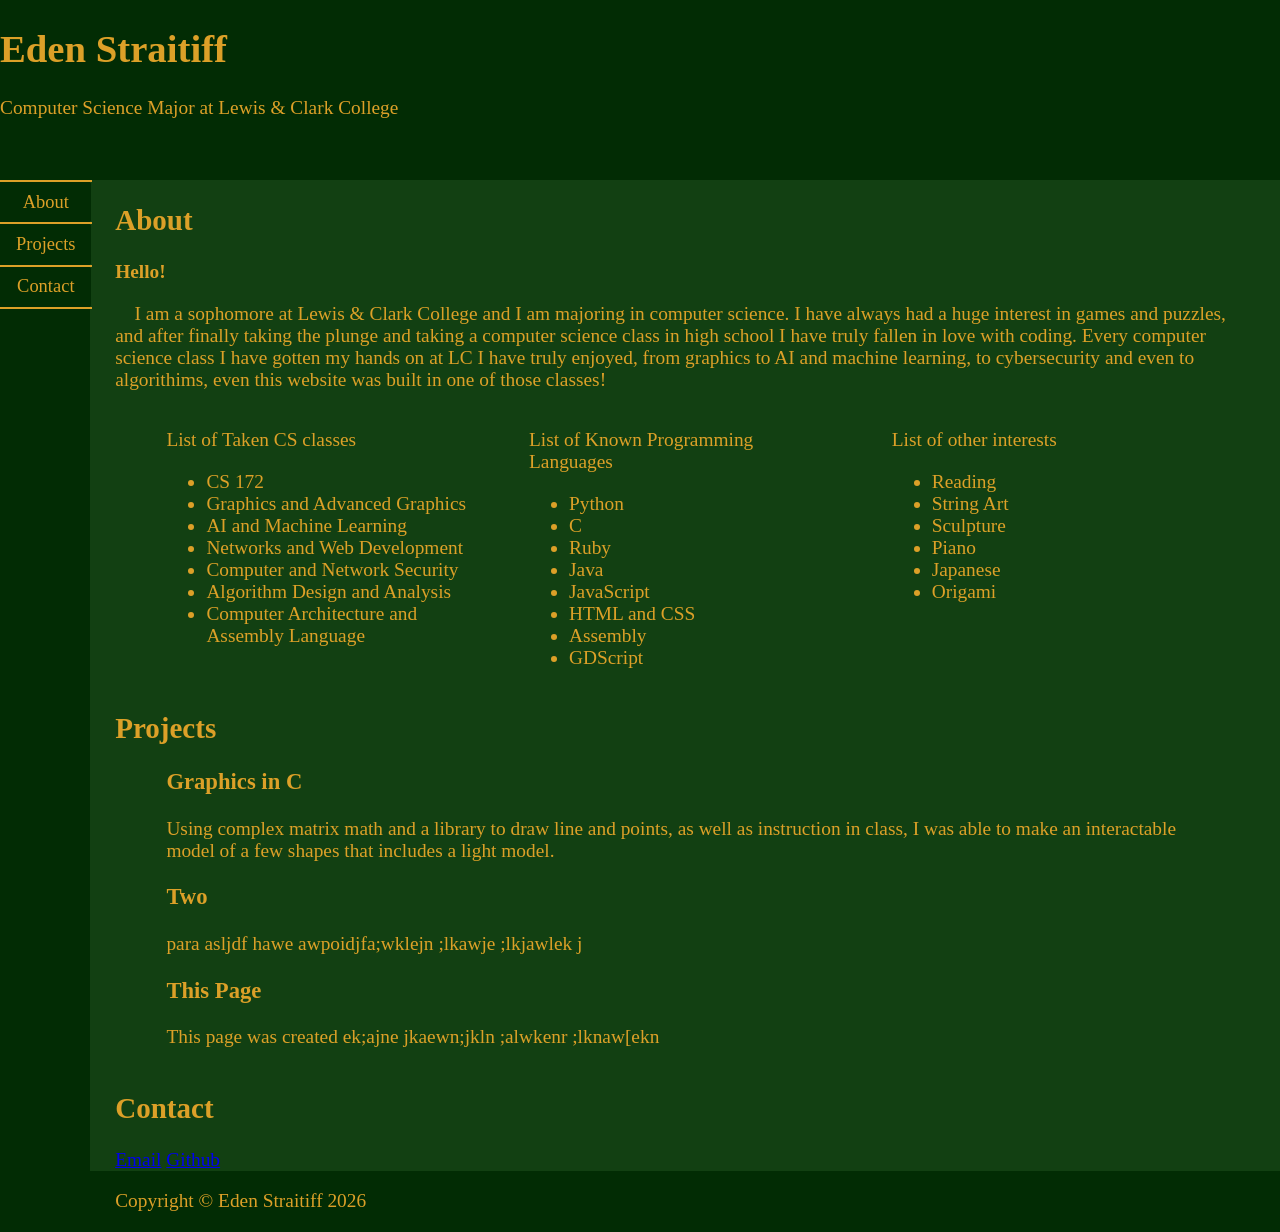
==== public/index.html @ 487029e6 "button hover color" ====
<!DOCTYPE html>
<html lang="en">
<head>
    <meta charset="UTF-8">
    <title>Eden Straitiff</title>
    <link rel="stylesheet" href="styles.css">
</head>
<body>
    <div class="flex_top_bottom">
        <header>
            <h1>Eden Straitiff</h1>
            <p>Computer Science Major at Lewis &amp; Clark College</p>
        </header>
        <div class="columns">
            <nav>
                <table>
                    <tr>
                        <td><a href="#about"><button class="a_button" type="button">About</button></a></td>
                    </tr>
                    <tr>
                        <td><a href="#projects"><button class="a_button" type="button">Projects</button></a></td>
                    </tr>
                    <tr>
                        <td><a href="#contact"><button class="a_button" type="button">Contact</button></a></td>
                    </tr>
                </table>
            </nav>
            <main class="scrolling_body">
                <div id="about">
                    <h2>About</h2>
                    <p><strong>Hello!</strong></p>
                    <p>&emsp;I am a sophomore at Lewis &amp; Clark College and I am majoring in computer science.
                        I have always had a huge interest in games and puzzles, and after finally taking
                        the plunge and taking a computer science class in high school I have truly fallen
                        in love with coding. Every computer science class I have gotten my hands on at LC
                        I have truly enjoyed, from graphics to AI and machine learning, to cybersecurity
                        and even to algorithims, even this website was built in one of those classes! </p>
                    <div class="about_lists">
                        <div>
                            <p>List of Taken CS classes</p>
                            <ul>
                                <li>CS 172</li>
                                <li>Graphics and Advanced Graphics</li>
                                <li>AI and Machine Learning</li>
                                <li>Networks and Web Development</li>
                                <li>Computer and Network Security</li>
                                <li>Algorithm Design and Analysis</li>
                                <li>Computer Architecture and Assembly Language</li>
                            </ul>
                        </div>
                        <div>
                            <p>List of Known Programming Languages</p>
                            <ul>
                                <li>Python</li>
                                <li>C</li>
                                <li>Ruby</li>
                                <li>Java</li>
                                <li>JavaScript</li>
                                <li>HTML and CSS</li>
                                <li>Assembly</li>
                                <li>GDScript</li>
                            </ul>
                        </div>
                        <div>
                            <p>List of other interests</p>
                            <ul>
                                <li>Reading</li>
                                <li>String Art</li>
                                <li>Sculpture</li>
                                <li>Piano</li>
                                <li>Japanese</li>
                                <li>Origami</li>
                            </ul>
                        </div>
                    </div>
                </div>
                <div id="projects">
                    <h2>Projects</h2>
                    <div class="grid">
                        <div>
                            <h3>Graphics in C</h3>
                            <p>Using complex matrix math and a library to draw line and points, as well as instruction in class, I was able to make an interactable model of a few shapes that includes a light model.</p>
                        </div>
                        <div>
                            <h3>Two</h3>
                            <p>para asljdf hawe awpoidjfa;wklejn ;lkawje ;lkjawlek j</p>
                        </div>
                        <div>
                            <h3>This Page</h3>
                            <p>This page was created  ek;ajne jkaewn;jkln ;alwkenr ;lknaw[ekn</p>
                        </div>
                    </div>
                </div>
                <div id="contact">
                    <h2>Contact</h2>
                    <a href="mailto:dummyemail@email.com">Email</a>
                    <a href="https://github.com/Edenmew">Github</a>
                </div>
                <div id="footer">
                    <p>Copyright &copy; Eden Straitiff 2026</p>
                </div>
            </main>
        </div>
    </div>
</body>
</html>
<!--
 <button onclick="showMessage()">clickme</button>
  <script rel="script" src="script.js"></script>
  -->
---- public/styles.css ----
:root {
    --header_height: 20vh;
    --outer_background_color: #022C04;
    --inner_background_color: #124012;
    --text_color: #DCA028;
}

html, body {
    min-height: 100vh;
    background-color: var(--outer_background_color);
    color: var(--text_color);
    scroll-padding-top: var(--header_height);
    margin: 0;
    overscroll-behavior: none;
    font-family:  "Times New Roman", Times, serif;
    font-size: 1.1rem;
}

.flex_top_bottom {
    display: flex;
    flex-direction: column;
}

header {
    position: sticky;
    top: 0;
    min-height: var(--header_height);
    background-color: var(--outer_background_color);
    margin: 0;
    padding: 0;
    z-index: 5;
}

.columns {
    margin: 0;
    padding: 0;
    display: flex;
}

nav {
    position: sticky;
    width: 7vw;
    top: calc(var(--header_height));
    height: calc(100vh - var(--header_height));
    background-color: var(--outer_background_color);
}

nav > table {
    border-collapse: collapse;
}

td {
    width: 7vw;
    height: 3vw;
    border-width: 2px 0px 2px;
    border-style: solid;
    border-color: var(--text_color);
    text-align: center;
}

.a_button {
    width: 7vw;
    height: 3vw;
    font-size: 1.05rem;
    font-family: "Times New Roman", Times, serif;
    background-color: var(--outer_background_color);
    cursor: pointer;
    border: none;
    color: var(--text_color);
}

.a_button:hover {
    background-color: #044E08;
}

.scrolling_body {
    flex: 1;
    display: flex;
    flex-direction: column;
    background-color: var(--inner_background_color);
}

.scrolling_body div {
    padding: 0 2vw;
    flex: 1;
}

.about_lists {
    display: flex;
    flex-direction: row;
    justify-content: space-around;
}

#footer {
    background-color: var(--outer_background_color);
}
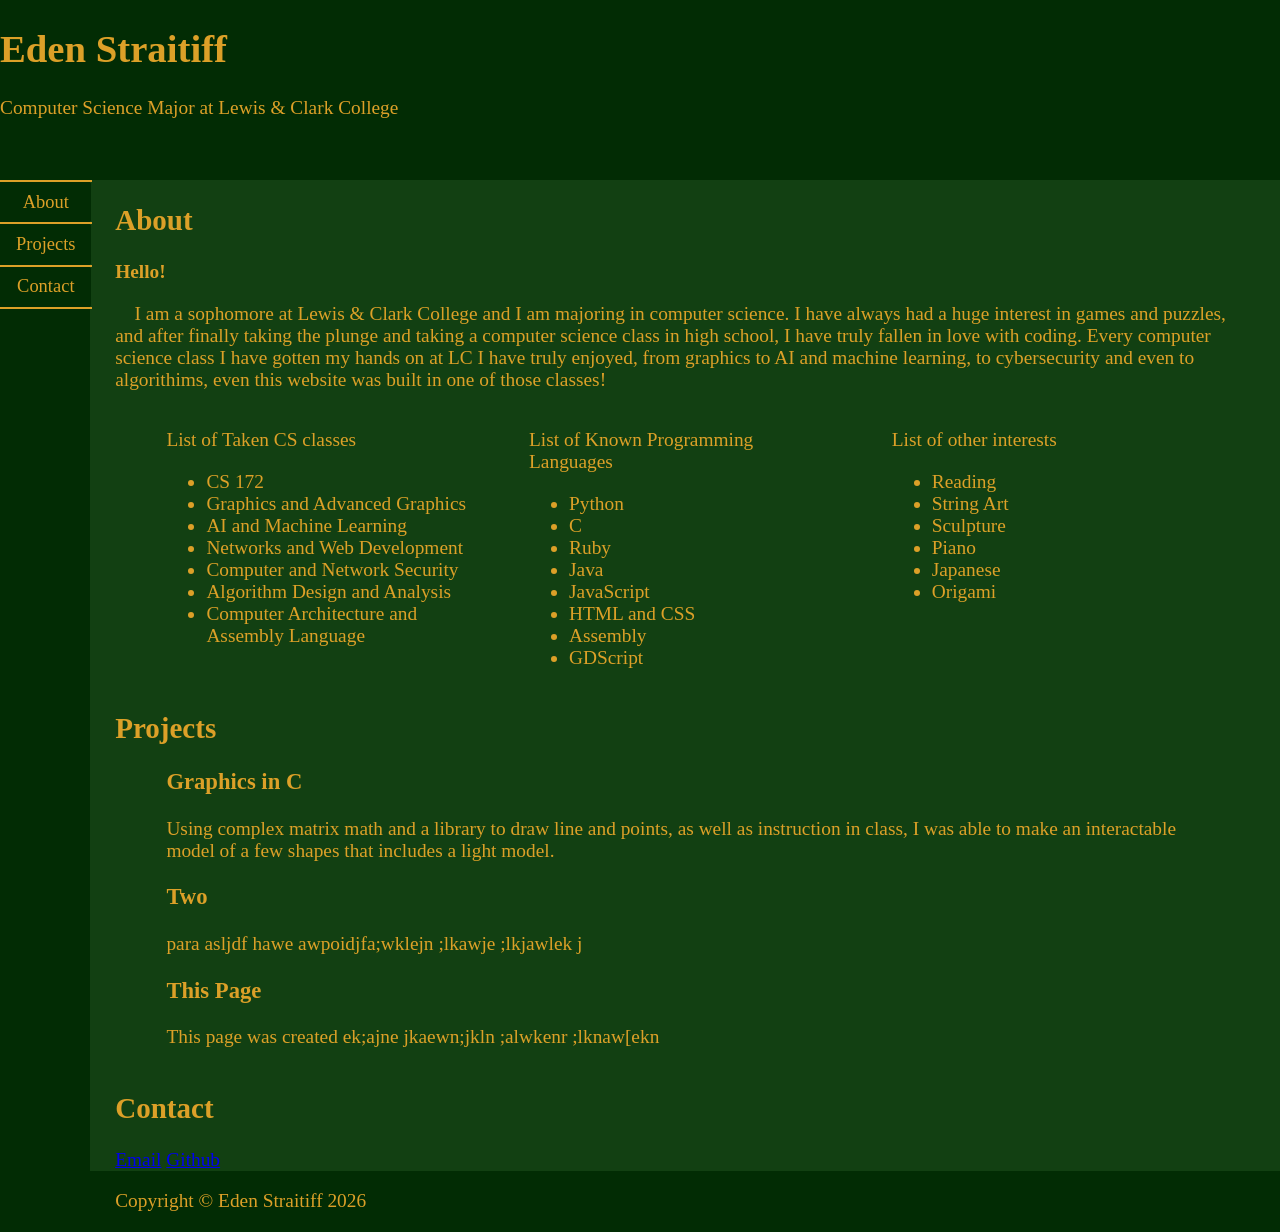
==== commit fd160d81: "comma" ====
--- a/public/index.html
+++ b/public/index.html
@@ -31,7 +31,7 @@
                     <p><strong>Hello!</strong></p>
                     <p>&emsp;I am a sophomore at Lewis &amp; Clark College and I am majoring in computer science.
                         I have always had a huge interest in games and puzzles, and after finally taking
-                        the plunge and taking a computer science class in high school I have truly fallen
+                        the plunge and taking a computer science class in high school, I have truly fallen
                         in love with coding. Every computer science class I have gotten my hands on at LC
                         I have truly enjoyed, from graphics to AI and machine learning, to cybersecurity
                         and even to algorithims, even this website was built in one of those classes! </p>
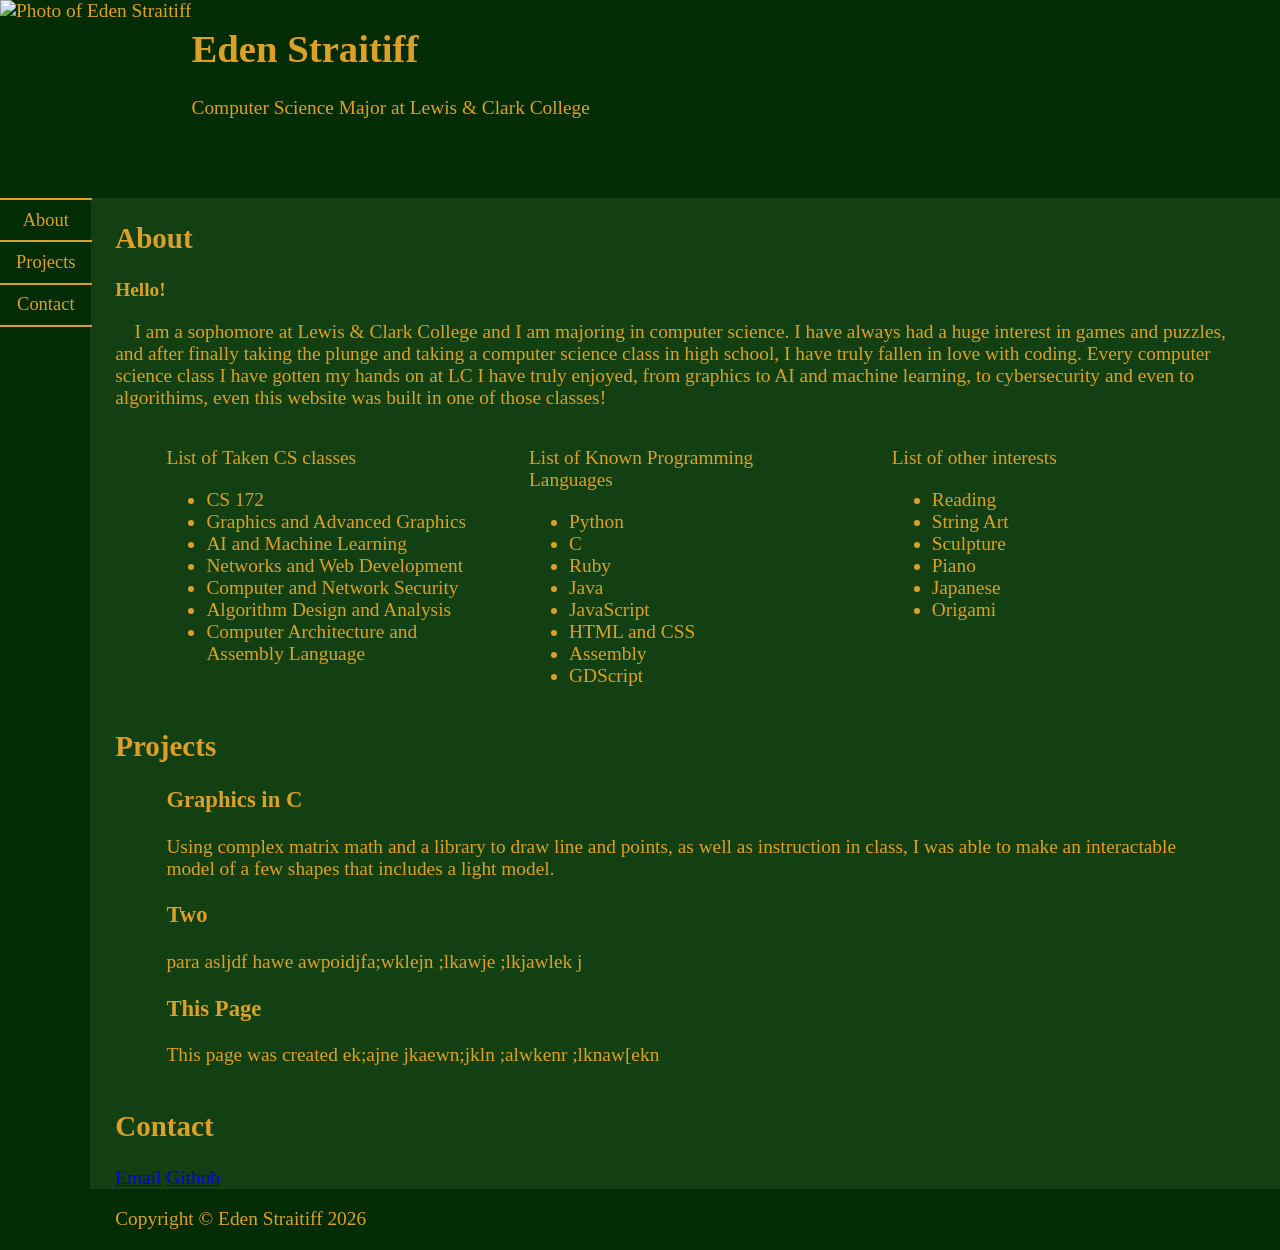
==== commit cd4d9e46: "Added image and formatted it" ====
--- a/public/index.html
+++ b/public/index.html
@@ -8,6 +8,7 @@
 <body>
     <div class="flex_top_bottom">
         <header>
+            <img src="images/Eden_Straitiff.jpg" alt="Photo of Eden Straitiff">
             <h1>Eden Straitiff</h1>
             <p>Computer Science Major at Lewis &amp; Clark College</p>
         </header>
--- a/public/styles.css
+++ b/public/styles.css
@@ -1,5 +1,5 @@
 :root {
-    --header_height: 20vh;
+    --header_height: 22vh;
     --outer_background_color: #022C04;
     --inner_background_color: #124012;
     --text_color: #DCA028;
@@ -29,6 +29,11 @@
     margin: 0;
     padding: 0;
     z-index: 5;
+}
+
+header > img {
+    height: 22vh;
+    float: left;
 }
 
 .columns {
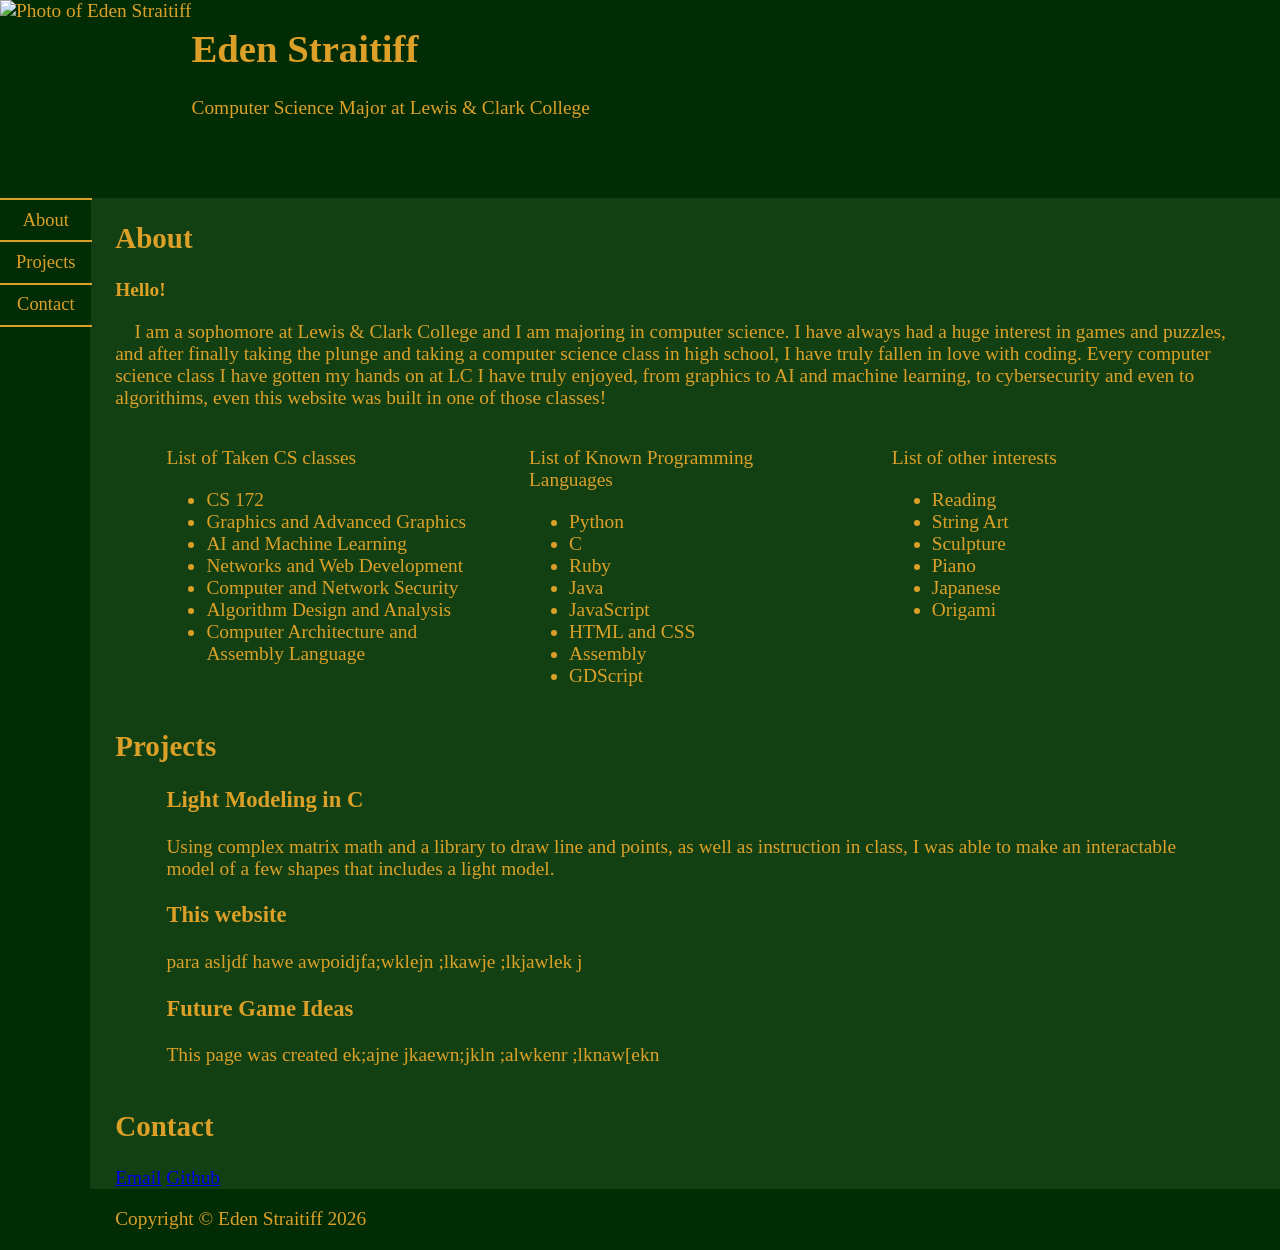
==== commit b24e3f0c: "some project info" ====
--- a/public/index.html
+++ b/public/index.html
@@ -79,15 +79,15 @@
                     <h2>Projects</h2>
                     <div class="grid">
                         <div>
-                            <h3>Graphics in C</h3>
+                            <h3>Light Modeling in C</h3>
                             <p>Using complex matrix math and a library to draw line and points, as well as instruction in class, I was able to make an interactable model of a few shapes that includes a light model.</p>
                         </div>
                         <div>
-                            <h3>Two</h3>
+                            <h3>This website</h3>
                             <p>para asljdf hawe awpoidjfa;wklejn ;lkawje ;lkjawlek j</p>
                         </div>
                         <div>
-                            <h3>This Page</h3>
+                            <h3>Future Game Ideas</h3>
                             <p>This page was created  ek;ajne jkaewn;jkln ;alwkenr ;lknaw[ekn</p>
                         </div>
                     </div>
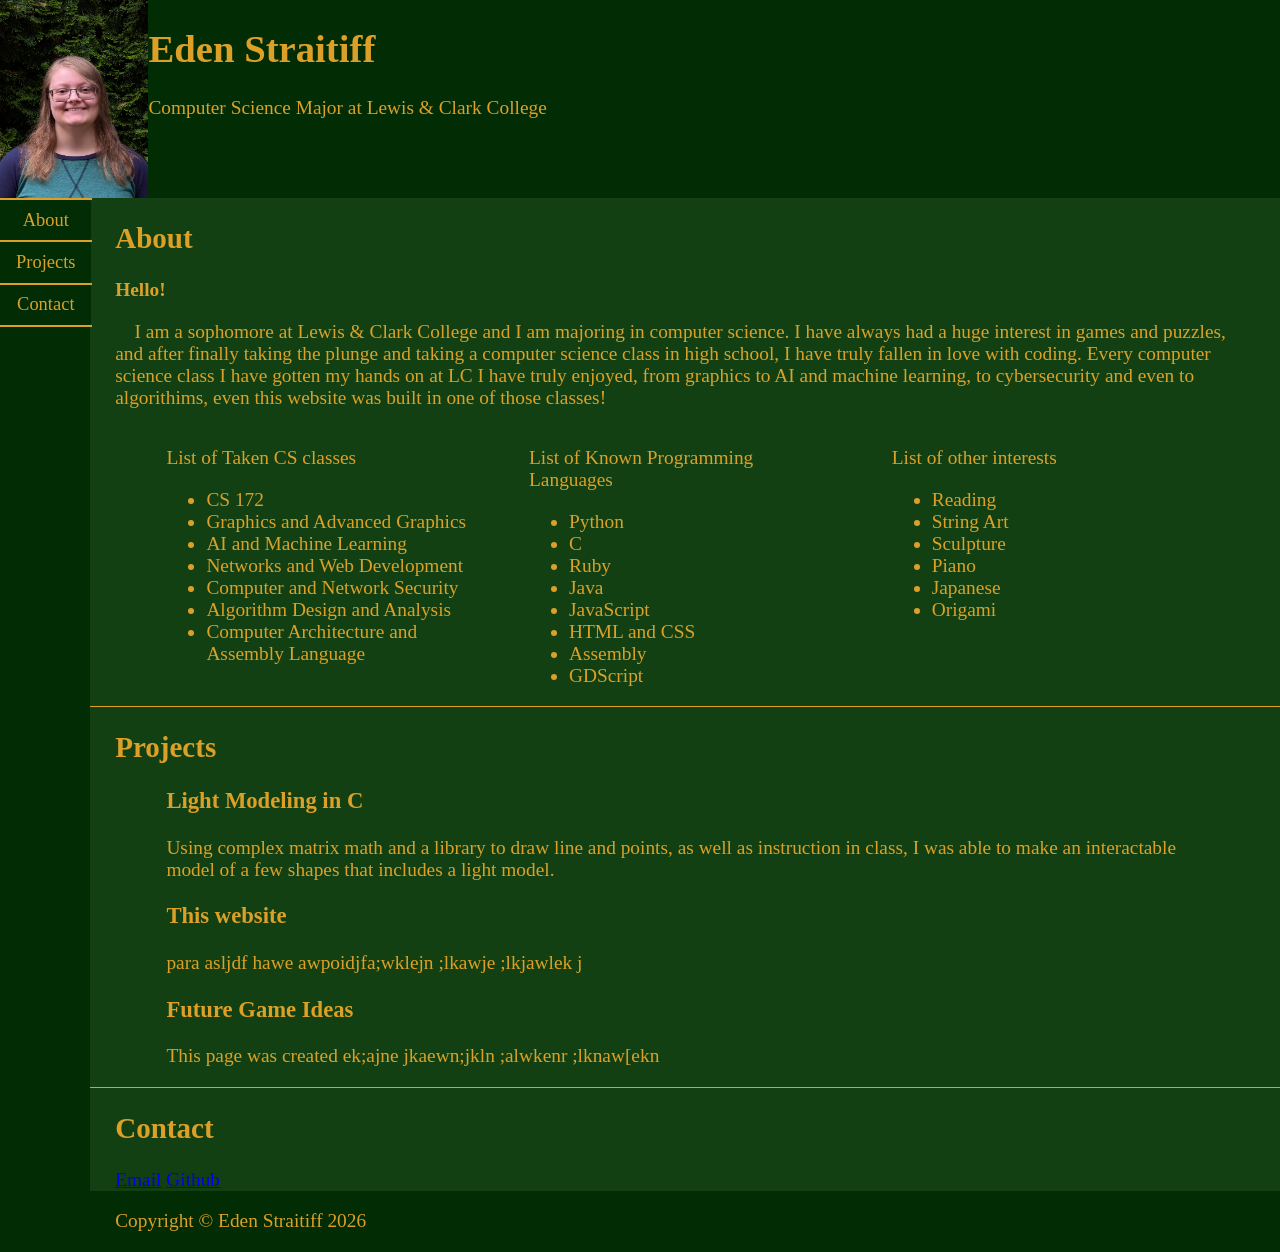
==== commit 6553fcc3: "various fixes, added base json to script file for later project card creation" ====
--- a/public/index.html
+++ b/public/index.html
@@ -75,7 +75,7 @@
                         </div>
                     </div>
                 </div>
-                <div id="projects">
+                <div id="projects" class="line">
                     <h2>Projects</h2>
                     <div class="grid">
                         <div>
@@ -92,7 +92,7 @@
                         </div>
                     </div>
                 </div>
-                <div id="contact">
+                <div id="contact" class="line">
                     <h2>Contact</h2>
                     <a href="mailto:dummyemail@email.com">Email</a>
                     <a href="https://github.com/Edenmew">Github</a>
--- a/public/styles.css
+++ b/public/styles.css
@@ -3,6 +3,7 @@
     --outer_background_color: #022C04;
     --inner_background_color: #124012;
     --text_color: #DCA028;
+    --hover_color: #044E08;
 }
 
 html, body {
@@ -75,7 +76,7 @@
 }
 
 .a_button:hover {
-    background-color: #044E08;
+    background-color: var(--hover_color);
 }
 
 .scrolling_body {
@@ -90,6 +91,10 @@
     flex: 1;
 }
 
+.scrolling_body > div + .line {
+    border-top: 1px solid var(--text_color);
+}
+
 .about_lists {
     display: flex;
     flex-direction: row;
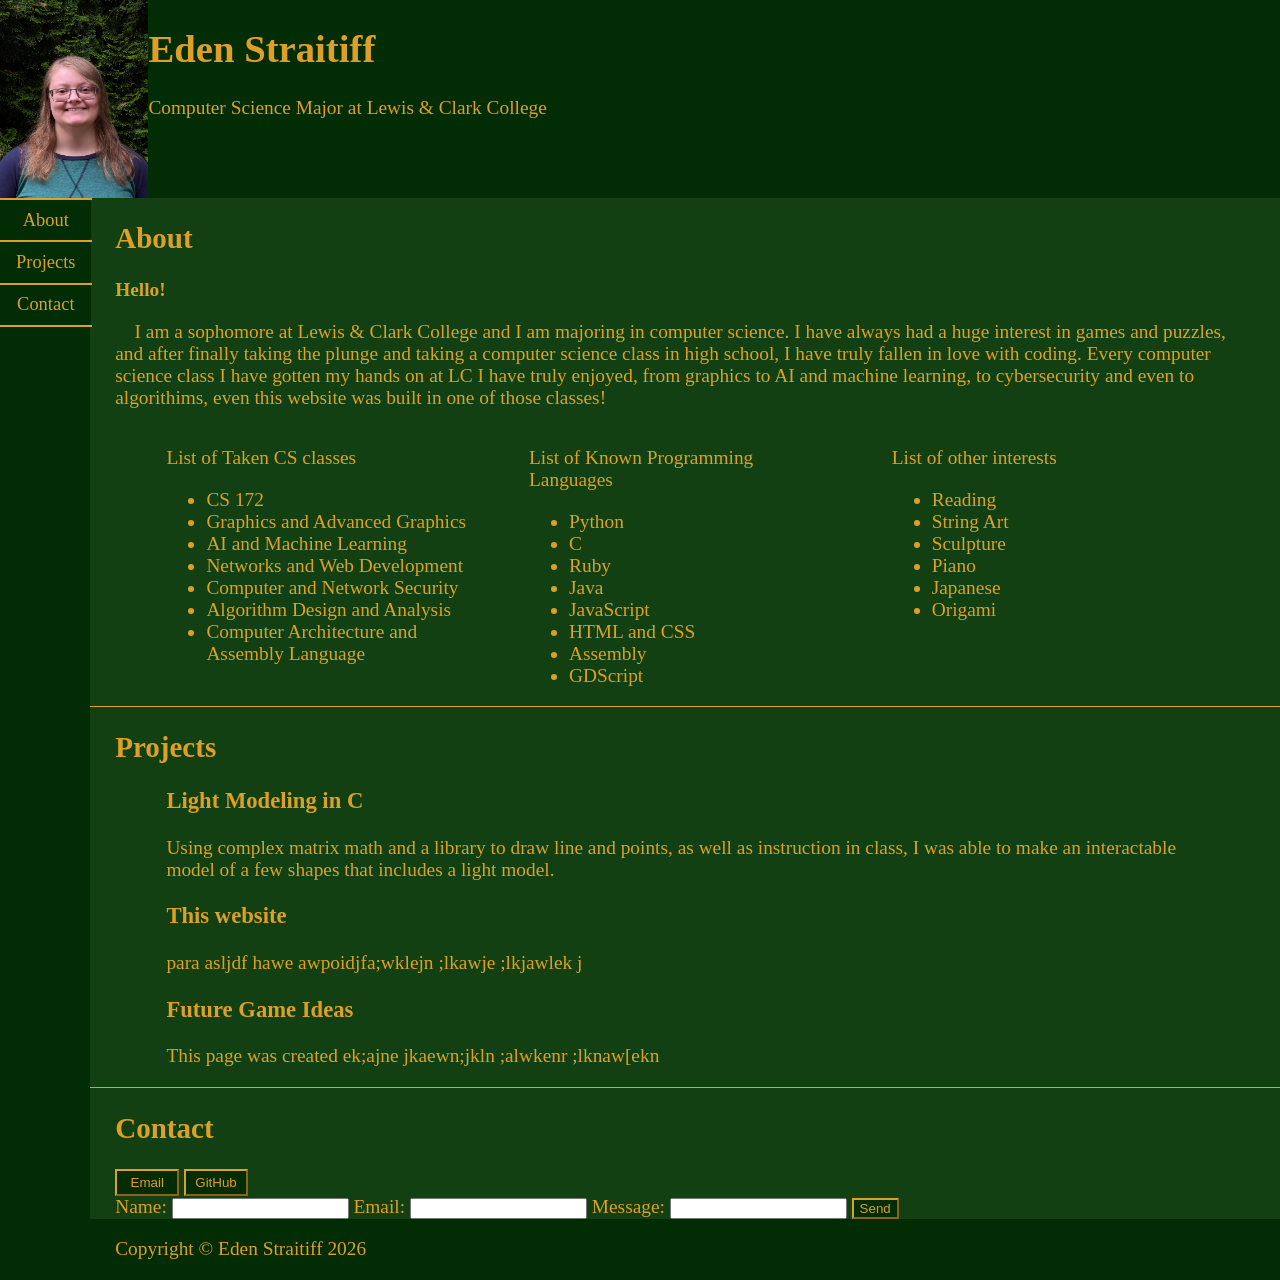
==== commit 750d73cf: "small form for emailing, some formatting for contacts" ====
--- a/public/index.html
+++ b/public/index.html
@@ -94,8 +94,18 @@
                 </div>
                 <div id="contact" class="line">
                     <h2>Contact</h2>
-                    <a href="mailto:dummyemail@email.com">Email</a>
-                    <a href="https://github.com/Edenmew">Github</a>
+                    <a href="mailto:dummyemail@email.com"><button class="contact_link" type="button">Email</button></a>
+                    <a href="https://github.com/Edenmew"><button class="contact_link" type="button">GitHub</button></a>
+                    <form action="mailto:dummyemail@email.com" method="post" enctype="text/plain">
+                        <label for="name">Name:</label>
+                        <input type="text" id="name" name="name" required>
+                        <label for="email">Email:</label>
+                        <input type="email" id="email" name="email" required>
+                        <label for="message">Message:</label>
+                        <input type="text" id="message" name="message" required>
+
+                        <input type="submit" id="submit" value="Send">
+                    </form>
                 </div>
                 <div id="footer">
                     <p>Copyright &copy; Eden Straitiff 2026</p>
--- a/public/styles.css
+++ b/public/styles.css
@@ -101,6 +101,20 @@
     justify-content: space-around;
 }
 
+.contact_link {
+    height: 3vh;
+    width: 5vw;
+    background-color: var(--outer_background_color);
+    color: var(--text_color);
+    border-color: var(--text_color);
+}
+
+#submit {
+    background-color: var(--outer_background_color);
+    color: var(--text_color);
+    border-color: var(--text_color);
+}
+
 #footer {
     background-color: var(--outer_background_color);
 }
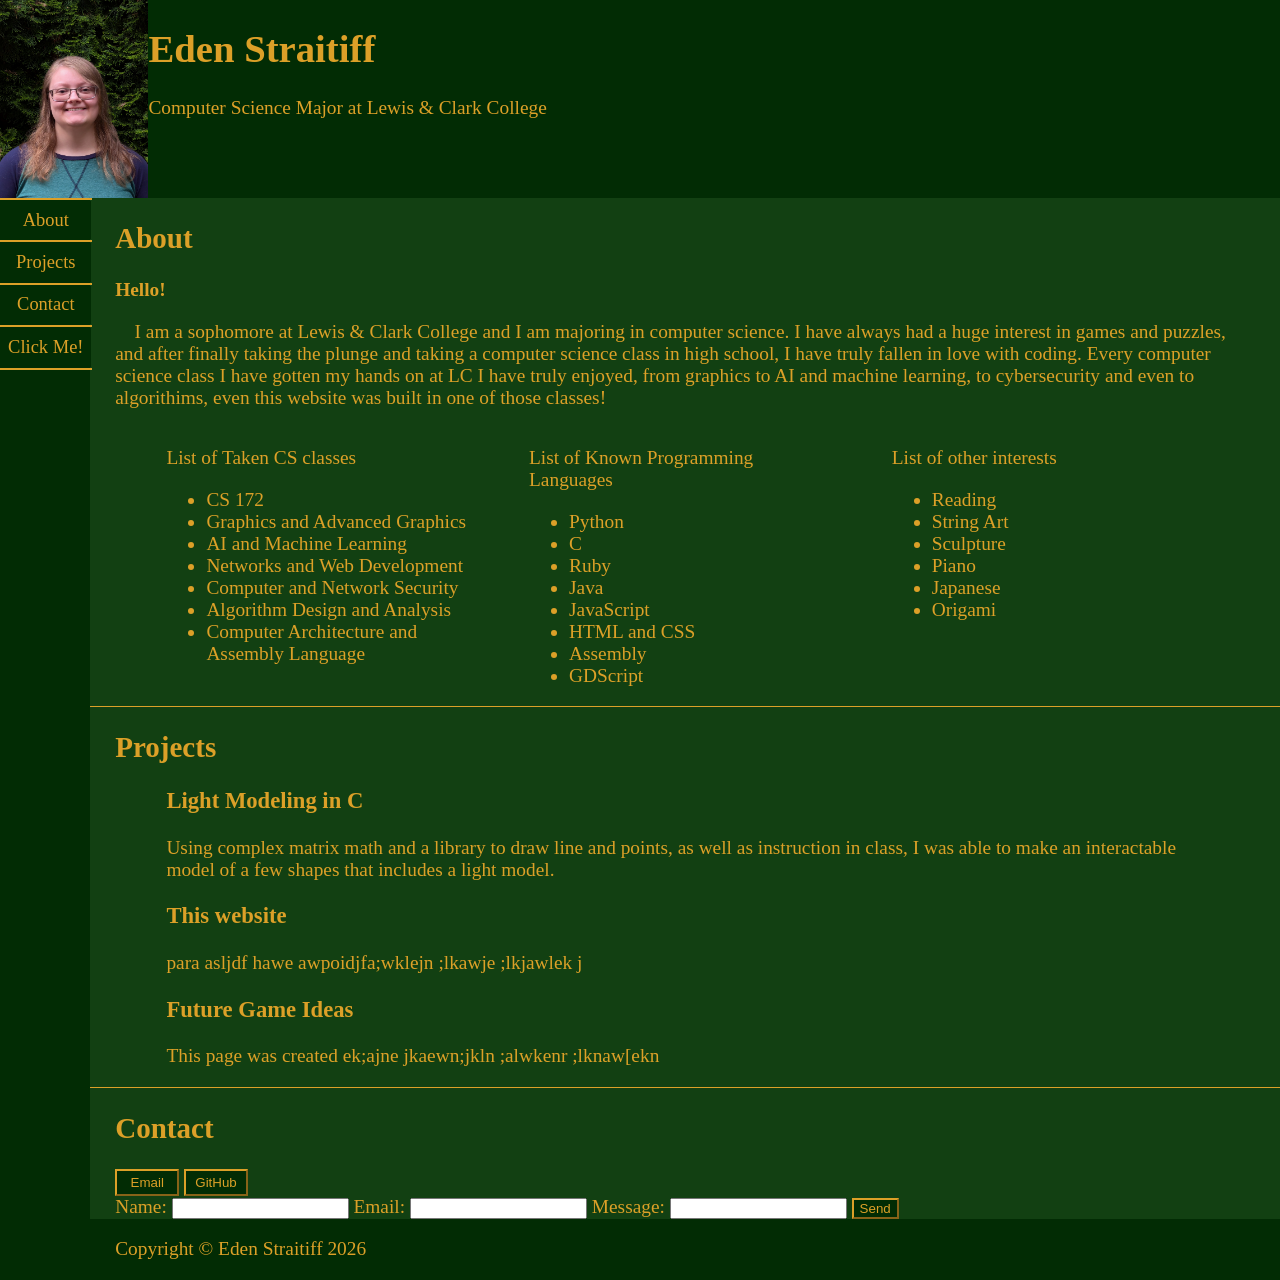
==== commit 07cbbf11: "Color toggle!" ====
--- a/public/index.html
+++ b/public/index.html
@@ -4,6 +4,7 @@
     <meta charset="UTF-8">
     <title>Eden Straitiff</title>
     <link rel="stylesheet" href="styles.css">
+    <script src="script.js"></script>
 </head>
 <body>
     <div class="flex_top_bottom">
@@ -23,6 +24,9 @@
                     </tr>
                     <tr>
                         <td><a href="#contact"><button class="a_button" type="button">Contact</button></a></td>
+                    </tr>
+                    <tr>
+                        <td><button class="a_button" id="fun" type="button">Click Me!</button></td>
                     </tr>
                 </table>
             </nav>
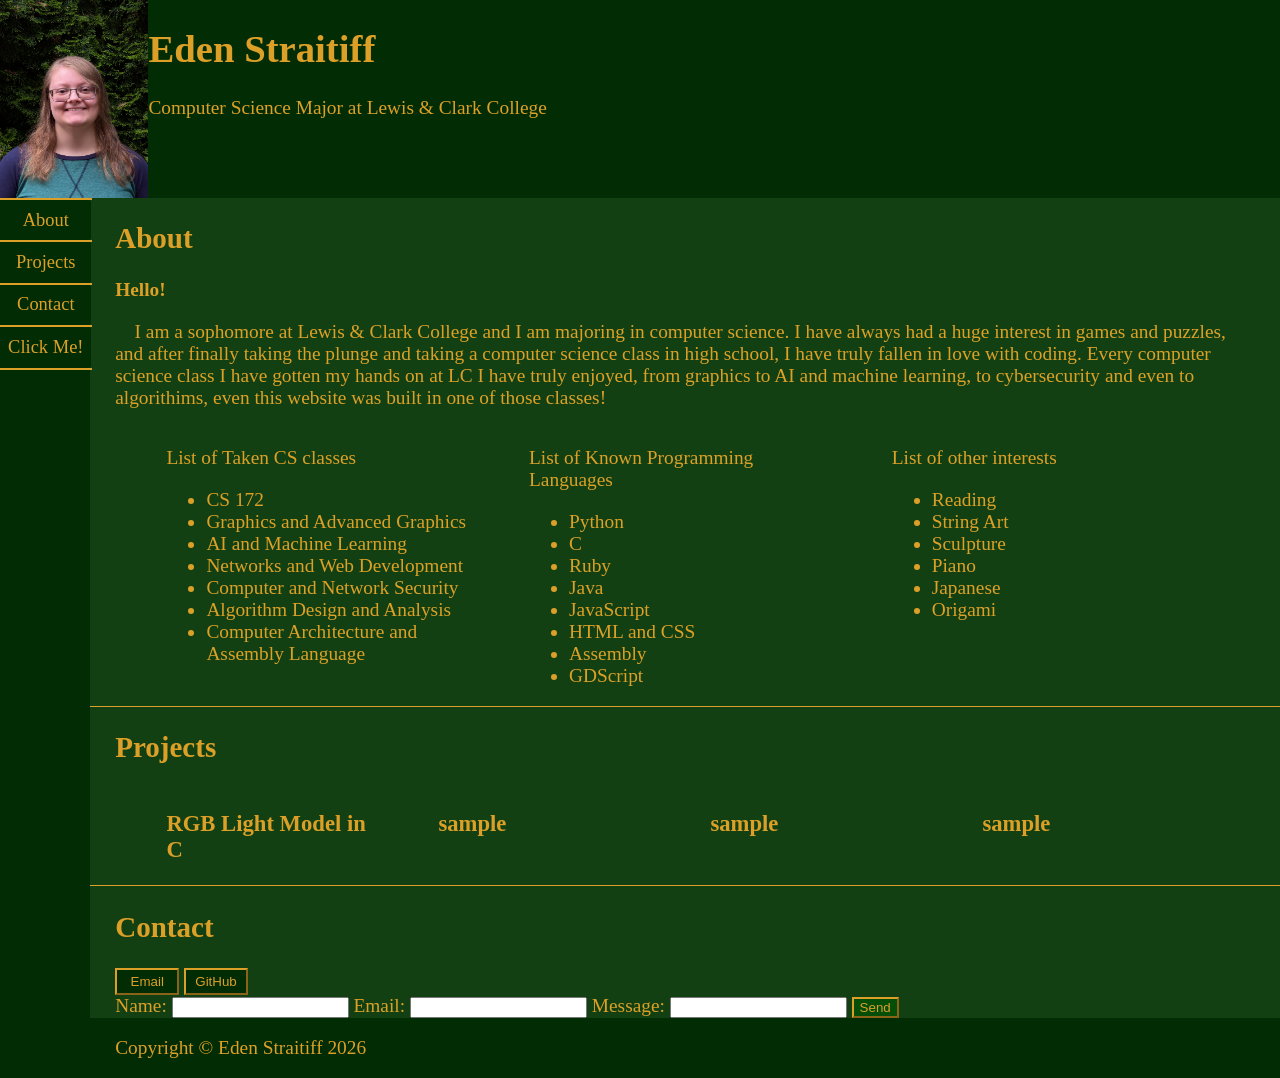
==== commit d9f09f9f: "partially created cards" ====
--- a/public/index.html
+++ b/public/index.html
@@ -81,19 +81,7 @@
                 </div>
                 <div id="projects" class="line">
                     <h2>Projects</h2>
-                    <div class="grid">
-                        <div>
-                            <h3>Light Modeling in C</h3>
-                            <p>Using complex matrix math and a library to draw line and points, as well as instruction in class, I was able to make an interactable model of a few shapes that includes a light model.</p>
-                        </div>
-                        <div>
-                            <h3>This website</h3>
-                            <p>para asljdf hawe awpoidjfa;wklejn ;lkawje ;lkjawlek j</p>
-                        </div>
-                        <div>
-                            <h3>Future Game Ideas</h3>
-                            <p>This page was created  ek;ajne jkaewn;jkln ;alwkenr ;lknaw[ekn</p>
-                        </div>
+                    <div id="cards">
                     </div>
                 </div>
                 <div id="contact" class="line">
--- a/public/styles.css
+++ b/public/styles.css
@@ -101,6 +101,10 @@
     justify-content: space-around;
 }
 
+#cards {
+    display: flex;
+}
+
 .contact_link {
     height: 3vh;
     width: 5vw;
@@ -109,12 +113,20 @@
     border-color: var(--text_color);
 }
 
+.contact_link:hover {
+    background-color: var(--hover_color);
+}
+
 #submit {
     background-color: var(--outer_background_color);
     color: var(--text_color);
     border-color: var(--text_color);
 }
 
+#submit {
+     background-color: var(--hover_color);
+}
+
 #footer {
     background-color: var(--outer_background_color);
 }
